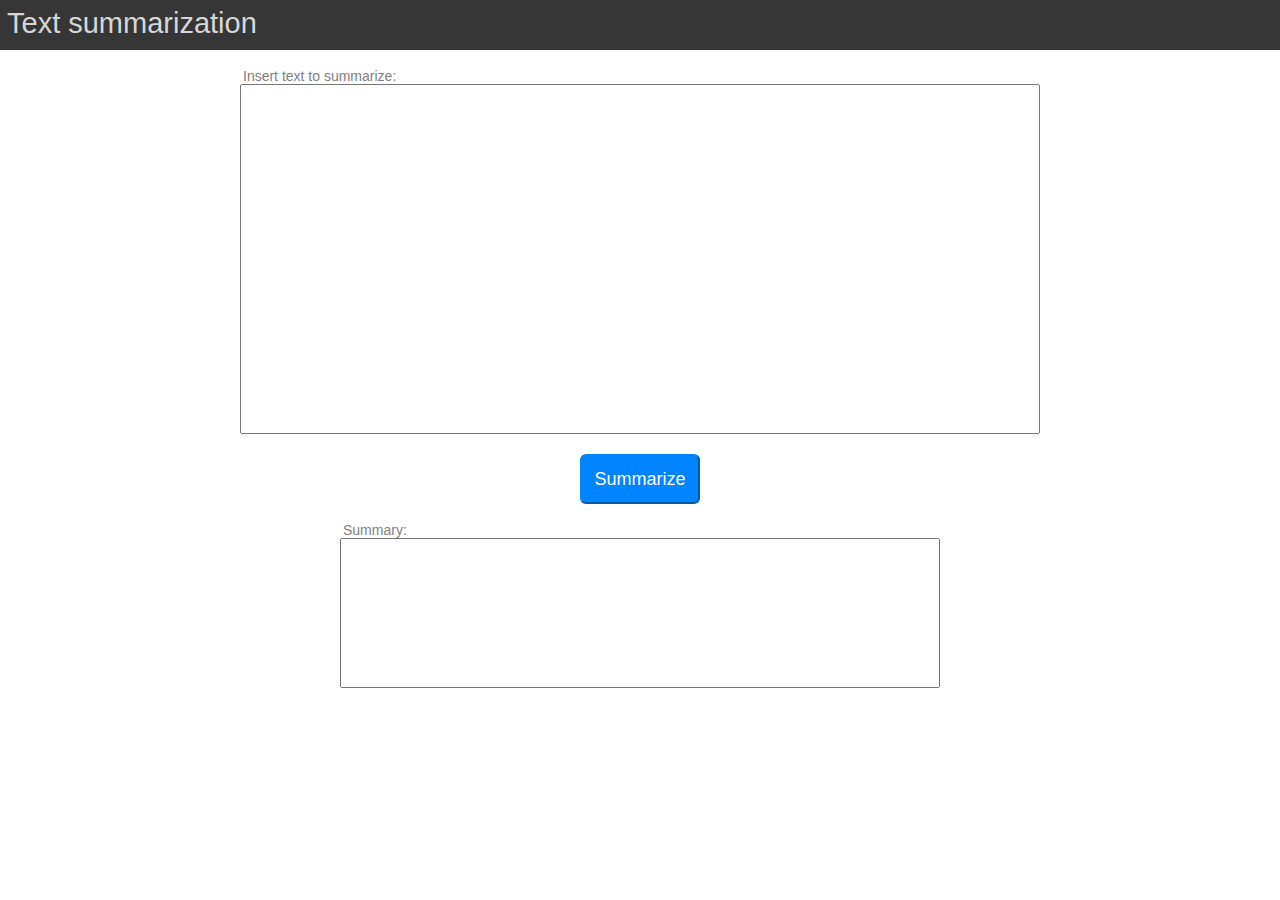
==== TextSum/index.html @ 6cbabd7a "Interface for text summarizer created, functions implemented soon" ====
<html>
    <header>
        <title>TextSum</title>
        <link rel="stylesheet" href="main.css">
    </header>
    <body>
        <div class = "topHead">
            <div id ="topTextDiv">
                <text id = "topText">Text summarization</text>
            </div>
        </div>
        </br>
        <div id = "boddiv">
            <div id = "insertion">
                <label>Insert text to summarize:</label>
                <textarea id="txtin"></textarea>
            </div>
            </br>
            <div id = "searchField">
                <button id = "sumButton" onclick="onSummarize()">Summarize</button>
            </div>
            </br>
            <div id = "outDiv">
                <label>Summary:</label>
                <textarea readonly id="summary"></textarea>
            </div>
        </div>
        <script src = "main.js"></script>

    </body>
</html>

<!--  -->

<!-- <label>Insert text to summarize:</label></br>
                <textarea id="txtin"></textarea></br> -->

 <!--  -->
---- TextSum/main.css ----
.topHead{
    background-color: rgb(54, 54, 54);
    height: 50;
    width:auto;
    
}
#topTextDiv{
    float: left;
    height: 50;
    width: fit-content;
    margin: 7px;
}
#topText{
    color: rgb(214, 214, 214);
    font-family: 'Lucida Sans', 'Lucida Sans Regular', 'Lucida Grande', 'Lucida Sans Unicode', Geneva, Verdana, sans-serif;
    font-weight: lighter;
    font-size: 29;
}
#insertion{
    height: 368px;
    width: 800px;
    margin: auto;
}

#txtin{
float: left;
height: 350;
width: 800;
resize: none;
font-family: 'Lucida Sans', 'Lucida Sans Regular', 'Lucida Grande', 'Lucida Sans Unicode', Geneva, Verdana, sans-serif;
}

#searchField{
    height: 50px;
    width: 120px;
    margin: auto;
}
#sumButton{
    width: 120px;
    height: 50px;
    font-family: 'Lucida Sans', 'Lucida Sans Regular', 'Lucida Grande', 'Lucida Sans Unicode', Geneva, Verdana, sans-serif;
    font-size: 18px;
    background-color: rgb(0, 132, 255);
    color: rgb(255, 255, 255);
    border-radius: 6px;
    border-color:  rgb(0, 132, 255);
}
#sumButton:hover{
    background-color: rgb(89, 175, 255);
}

#outdiv{
    height: 168px;
    width: 600px;
    margin: auto;
}
#summary{
    font-family: 'Lucida Sans', 'Lucida Sans Regular', 'Lucida Grande', 'Lucida Sans Unicode', Geneva, Verdana, sans-serif;
    resize: none;
    height:150px;
    width: 600;
}
label{
    padding-left: 3;
    font-size: 14px;
    color: gray;
    font-family: 'Lucida Sans', 'Lucida Sans Regular', 'Lucida Grande', 'Lucida Sans Unicode', Geneva, Verdana, sans-serif;
}

body{
    margin: 0;
}
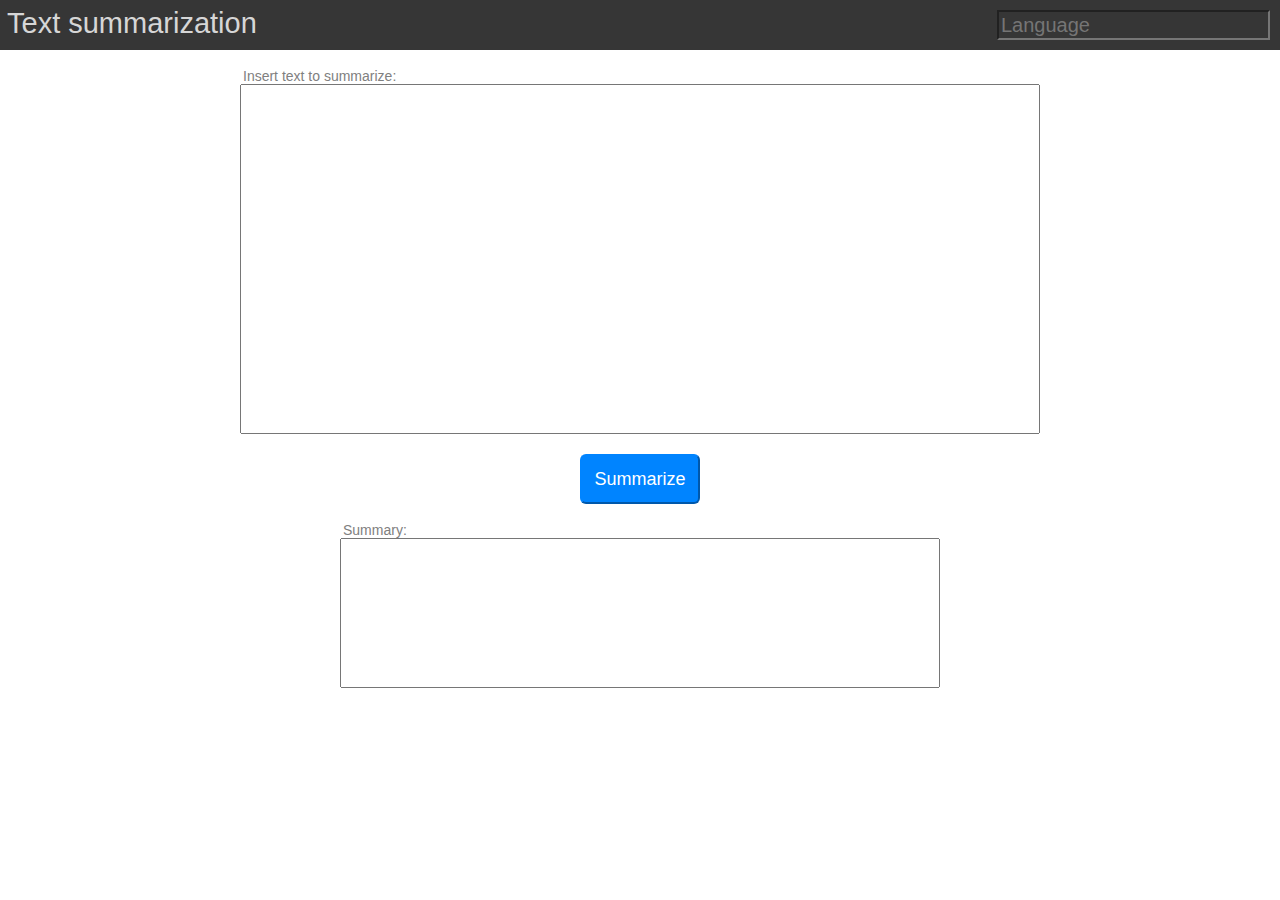
==== commit 0879536b: "Added feature to change language" ====
--- a/TextSum/index.html
+++ b/TextSum/index.html
@@ -8,6 +8,7 @@
             <div id ="topTextDiv">
                 <text id = "topText">Text summarization</text>
             </div>
+            <input list="languages" autocomplete="off" placeholder = "Language"name="browser" id="language" onchange="setStopWords(this.value)">
         </div>
         </br>
         <div id = "boddiv">
@@ -25,14 +26,15 @@
                 <textarea readonly id="summary"></textarea>
             </div>
         </div>
+        <datalist id = "languages">
+            <option value="English">
+            <option value="Swedish">
+            <option value="German">
+            <option value="Spanish">    
+        </datalist>
+        <script src = "stopWords.js"></script>
+        <script src = "vectorizer.js"></script>
         <script src = "main.js"></script>
 
     </body>
-</html>
-
-<!--  -->
-
-<!-- <label>Insert text to summarize:</label></br>
-                <textarea id="txtin"></textarea></br> -->
-
- <!--  -->+</html>--- a/TextSum/main.css
+++ b/TextSum/main.css
@@ -2,7 +2,6 @@
     background-color: rgb(54, 54, 54);
     height: 50;
     width:auto;
-    
 }
 #topTextDiv{
     float: left;
@@ -16,6 +15,15 @@
     font-weight: lighter;
     font-size: 29;
 }
+#language{
+    float: right;
+    margin: 10;
+    background: none;
+    outline: none;
+    color: rgb(214, 214, 214);
+    height: 30px;
+    font-size: 20px;
+}
 #insertion{
     height: 368px;
     width: 800px;
@@ -28,6 +36,7 @@
 width: 800;
 resize: none;
 font-family: 'Lucida Sans', 'Lucida Sans Regular', 'Lucida Grande', 'Lucida Sans Unicode', Geneva, Verdana, sans-serif;
+outline: none;
 }
 
 #searchField{
@@ -44,6 +53,7 @@
     color: rgb(255, 255, 255);
     border-radius: 6px;
     border-color:  rgb(0, 132, 255);
+    outline: none;
 }
 #sumButton:hover{
     background-color: rgb(89, 175, 255);
@@ -59,6 +69,7 @@
     resize: none;
     height:150px;
     width: 600;
+    outline: none;
 }
 label{
     padding-left: 3;
